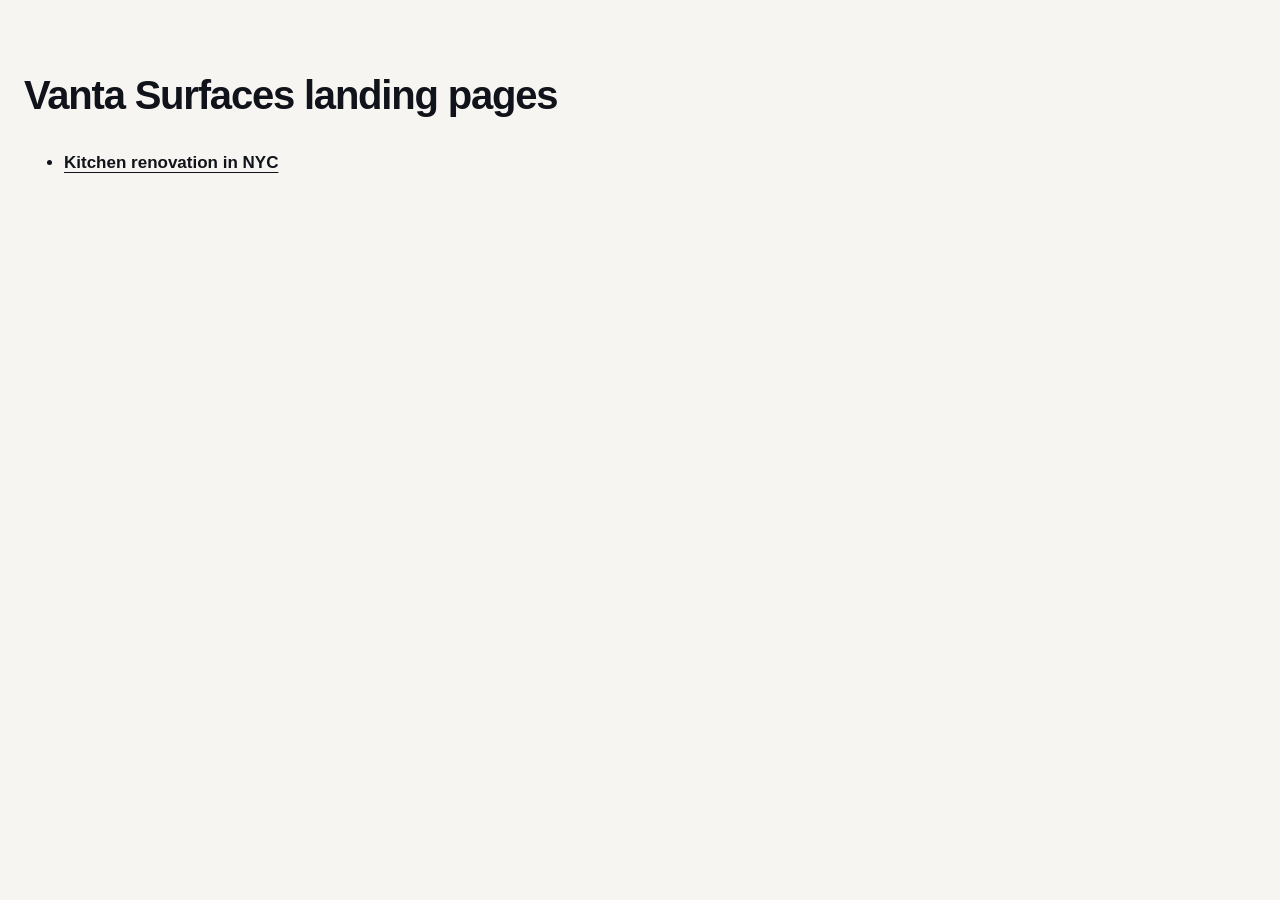
==== index.html @ 12e80f76 "Add kitchen renovation landing page Static landing for paid traffic in the vantasurfaces.com palette" ====
<!doctype html>
<html lang="en">
<head>
<meta charset="utf-8">
<meta name="viewport" content="width=device-width, initial-scale=1">
<title>Vanta Surfaces landing pages</title>
<meta name="robots" content="noindex">
<style>
  body { margin: 0; background: #f7f5f1; color: #11131b; font: 17px/1.55 "Helvetica Neue", Arial, sans-serif; }
  main { max-width: 720px; padding: 64px 24px; }
  h1 { font-size: 40px; letter-spacing: -0.03em; margin: 0 0 24px; }
  a { color: #11131b; font-weight: 700; text-underline-offset: 4px; }
  a:hover { color: #a9853f; }
  li { margin: 8px 0; }
</style>
</head>
<body>
<main>
  <h1>Vanta Surfaces landing pages</h1>
  <ul>
    <li><a href="kitchen-renovation/">Kitchen renovation in NYC</a></li>
  </ul>
</main>
</body>
</html>
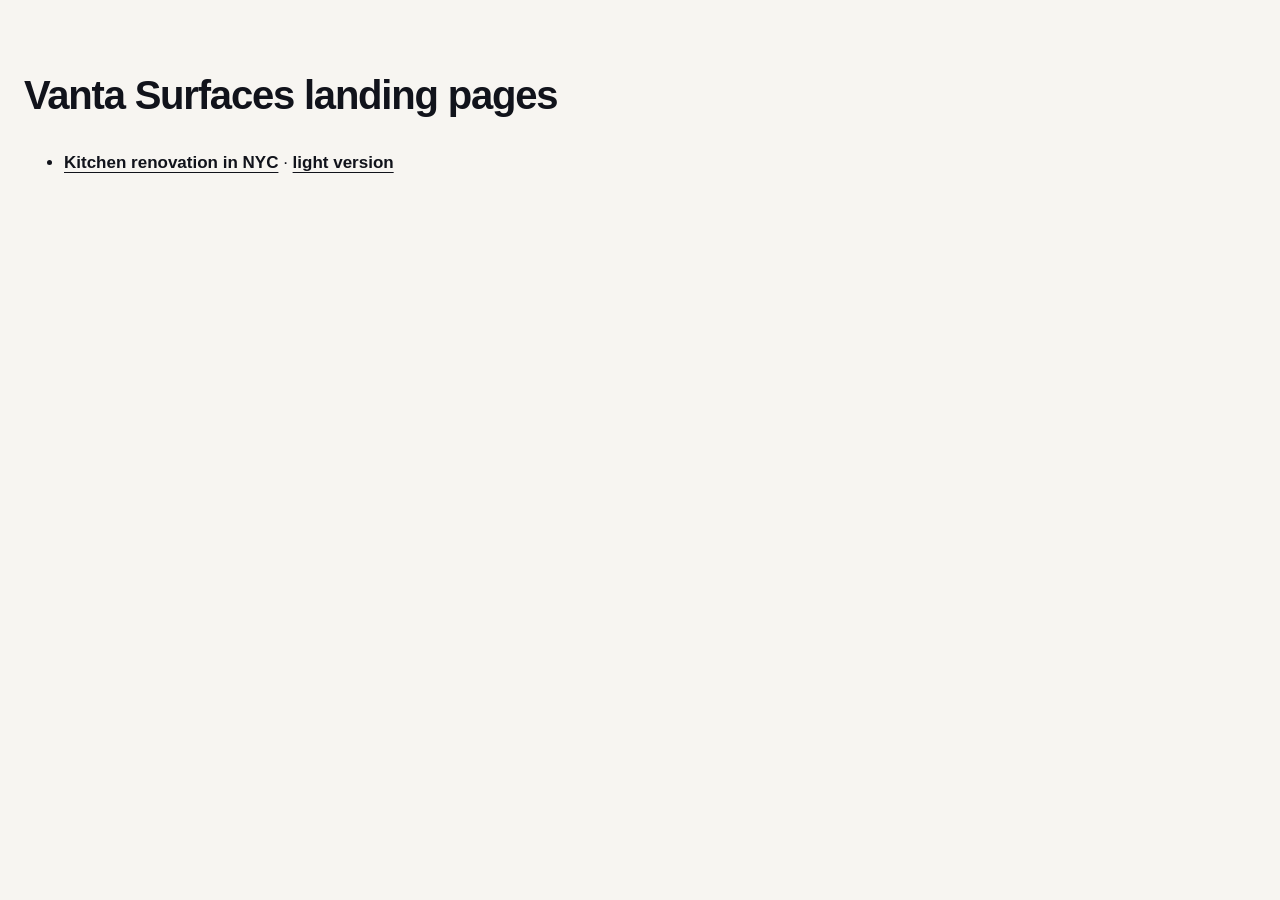
==== commit c3f68c5f: "Add light theme page, remove scope builder, shrink before/after The light version is generated from " ====
--- a/index.html
+++ b/index.html
@@ -18,7 +18,7 @@
 <main>
   <h1>Vanta Surfaces landing pages</h1>
   <ul>
-    <li><a href="kitchen-renovation/">Kitchen renovation in NYC</a></li>
+    <li><a href="kitchen-renovation/">Kitchen renovation in NYC</a> · <a href="kitchen-renovation/light/">light version</a></li>
   </ul>
 </main>
 </body>
